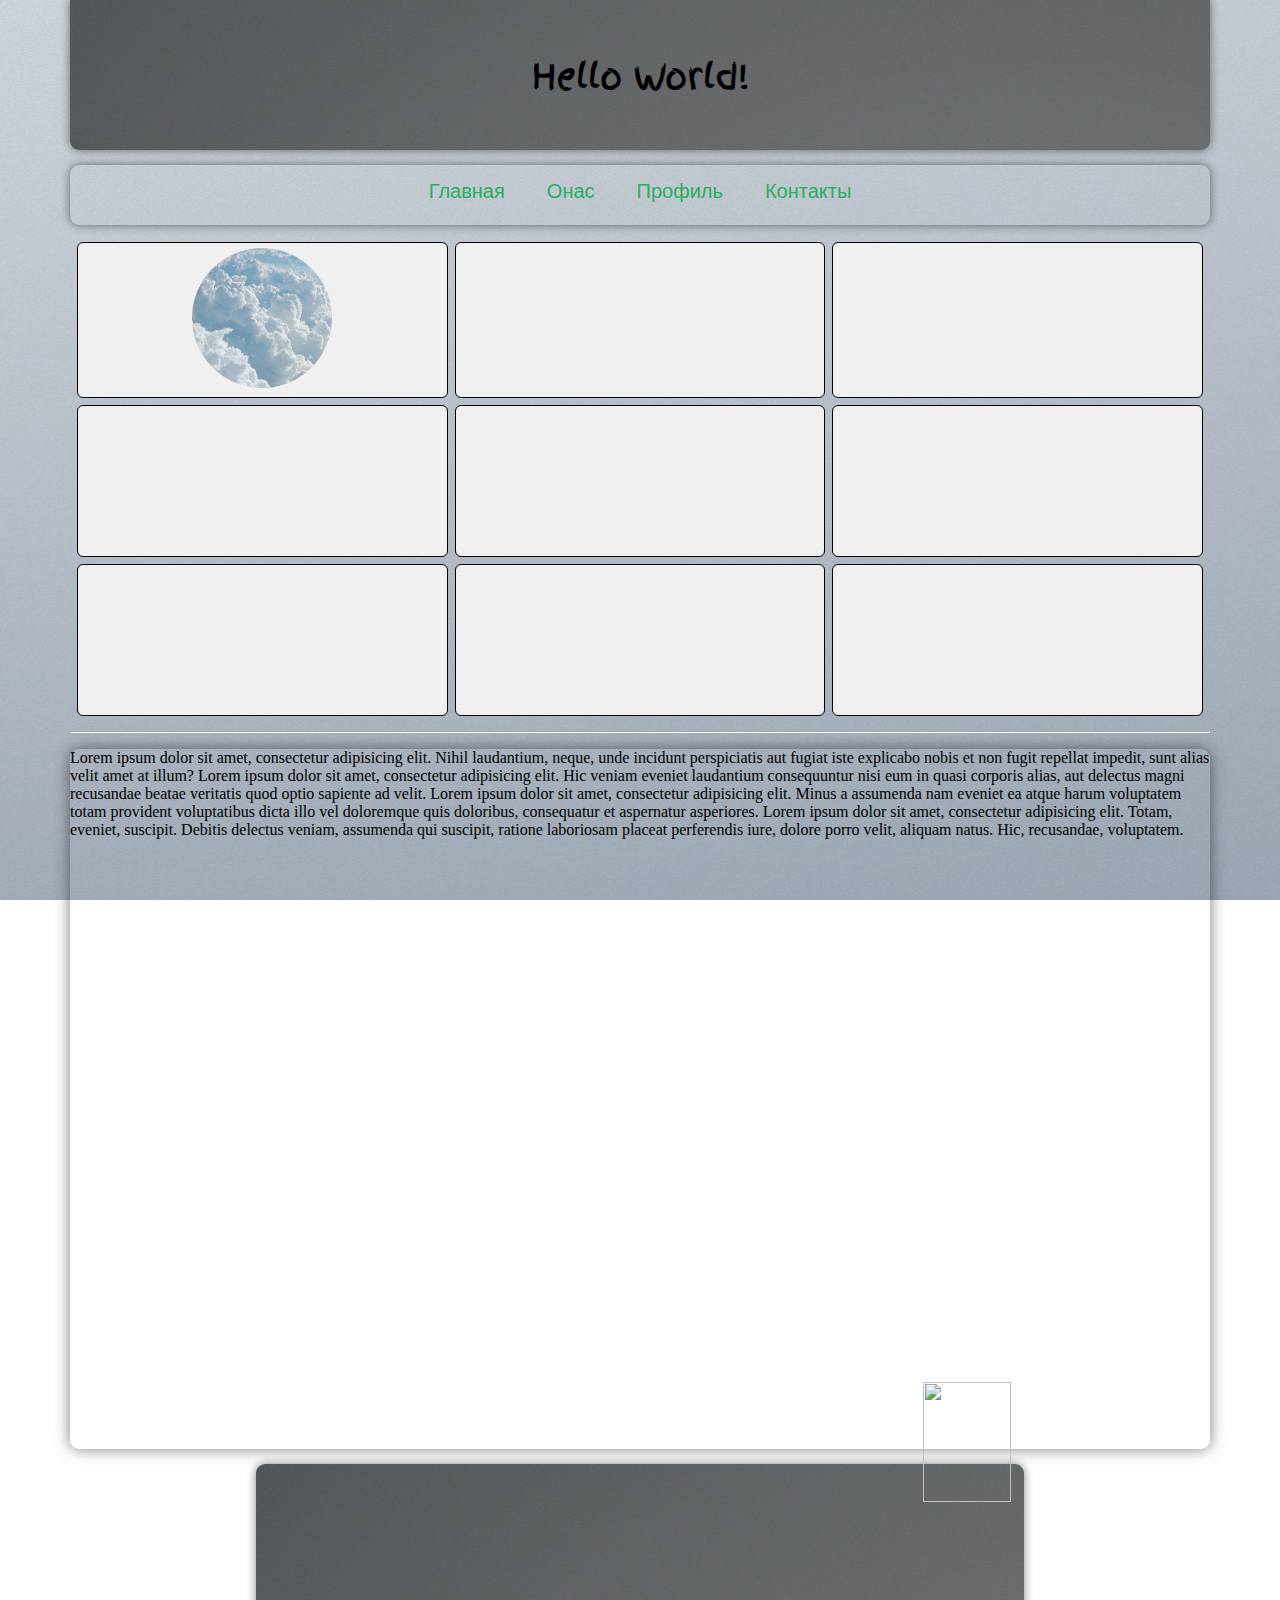
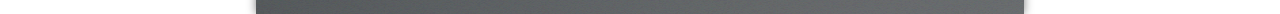
==== index.html @ ef619feb "changed design" ====
<!DOCTYPE html>
<html>
<head>
	<meta charset="UTF-8">
	<title>Site</title>
	<link rel="stylesheet" href="style.css">
	<link href="animate.css" rel="stylesheet">
	<script src="http://ajax.googleapis.com/ajax/libs/jquery/1/jquery.min.js"></script>
</style>
</head>
<body class="animated fadeIn">
	<div class="schetchik">
		<script type="text/javascript">
			document.write("<a href='http://www.liveinternet.ru/click' "+
				"target=_blank><img src='http://counter.yadro.ru/hit?t27.6;r"+
				escape(document.referrer)+((typeof(screen)=="undefined")?"":
					";s"+screen.width+"*"+screen.height+"*"+(screen.colorDepth?
						screen.colorDepth:screen.pixelDepth))+";u"+escape(document.URL)+
				";"+Math.random()+
				"' alt='' title='LiveInternet: показано количество просмотров и"+
				" посетителей' "+
				"border='0' width='88' height='120'></a>")
			</script>
		</div>


		<header>
			<div class="top">
				<br>
				Hello World!	
			</div>
		</header>

		<!--<img src="left.png" class=levo alt="">
		<img src="right.png" class=pravo alt="">-->
		<div class=pismo>
			<a href="mailto:wmwork099@mail.ru?subject=Вопрос&body=Здравствуйте!"><img src="JM7MHEsgNtY2.png" alt=""><p class="p1">Отправить нам письмо</a>
		</div>
		<div class="container">

			<nav class="main-nav">
				<div class="menu">
					<a href="#">Главная</a>
					<a href="#">Онас</a>
					<a href="#">Профиль</a>
					<a href="mailto:wmwork099@mail.ru">Контакты</a>
				</div>
			</nav>
			<table class="gallery">
				<tr>
					<td><img src="nebo1.png" alt=""></td>
					<td><img src="image/csssprites_com2.png" alt=""></td>
					<td><img src="image/li_33.png" alt=""></td>
				</tr>
				<tr>
					<td><img src="image/img_1.png" alt=""></td>
					<td><img src="image/goqr_me.png" alt=""></td>
					<td><img src="image/pingdom_2.png" alt=""></td>
				</tr>
				<tr>
					<td><img src="image/pingdom_2.png" alt=""></td>
					<td><img src="image/img_2.png" alt=""></td>
					<td><img src="image/li_33.png" alt=""></td>
				</tr>
			</table>

			<hr>
			<div class=main_content>
				<p >Lorem ipsum dolor sit amet, consectetur adipisicing elit. Nihil laudantium, neque, unde incidunt perspiciatis aut fugiat iste explicabo nobis et non fugit repellat impedit, sunt alias velit amet at illum?
					Lorem ipsum dolor sit amet, consectetur adipisicing elit. Hic veniam eveniet laudantium consequuntur nisi eum in quasi corporis alias, aut delectus magni recusandae beatae veritatis quod optio sapiente ad velit.
					Lorem ipsum dolor sit amet, consectetur adipisicing elit. Minus a assumenda nam eveniet ea atque harum voluptatem totam provident voluptatibus dicta illo vel doloremque quis doloribus, consequatur et aspernatur asperiores.
					Lorem ipsum dolor sit amet, consectetur adipisicing elit. Totam, eveniet, suscipit. Debitis delectus veniam, assumenda qui suscipit, ratione laboriosam placeat perferendis iure, dolore porro velit, aliquam natus. Hic, recusandae, voluptatem.</p>
				</div>
			</div>
			<script type="text/javascript">
				$(function(){
					$(window).scroll(function() {
						if($(this).scrollTop() >= 210) {
							$('nav.main-nav').addClass('stickytop');
							$('body').addClass('stick');

						}
						else{
							$('nav.main-nav').removeClass('stickytop');
							$('body').removeClass('stick');

						}
					});
				});
			</script>
			<footer>

			</footer>
		</body>
		</html>
---- style.css ----
@import url(https://fonts.googleapis.com/css?family=Indie+Flower|Pacifico|Dancing+Script|Architects+Daughter|Orbitron:400,700,900|Bangers|Chewy|Gloria+Hallelujah|Kaushan+Script|Lobster+Two|Russo+One|Satisfy|Covered+By+Your+Grace|Roboto+Mono|Courgette|Fredoka+One|Permanent+Marker|Rock+Salt|Cookie|Special+Elite|Lobster|Damion|Black+Ops+One|VT323|Fredericka+the+Great|Ceviche+One|Fontdiner+Swanky|Finger+Paint|Monoton|Rochester|Grand+Hotel|Slackey);

.schetchik{
    z-index:2;
    position:absolute; top:153.5%; right:21%;
}

nav a.active, nav a:hover {
    background:#ecf0f1;
    color:#27ae60;
}

nav.main-nav {
    /*background:#fff;*/
    background: url(bgrnd/25-Amnesia.png);
    height:60px;
    border-bottom:1pxsolid#dadada;
    text-align: center;
    border-radius: 9px;
    margin-top: 15px;
    box-shadow: 0 0 10px rgba(0,0,0,0.5);
}

nav.main-nav a {
    font-family:'Lato',sans-serif;
    font-size:20px;
    height:30px;
    text-decoration:none;
    display:inline-block;
    padding:15px 19px;
    color:#27ae60;
}

.menu {
    display: inline;
    margin:0 auto;
}

nav.main-nav.stickytop {
    position:fixed;
    top:0;
    width:59.95%;
}

.sobaka{
	position:fixed; top:772px; left:1600px;
}

/*.levo{
	position:absolute; top:-30px; left:0px;
}

.pravo{
	position:absolute; top:-40px; right:0px;
    }*/
    .levo.sticklev{
        position:absolute; top:430px; left:0px;
    }

    .pravo.stickprav{
        position:absolute; top:430px; right:0px;
    }

    .p1 {font-family: 'Finger Paint', cursive;
    font-size: 20px;}

    .pismo{
     position:fixed; top:700px; left:1600px;
     padding:0px;
 }

 .gallery { 
    width:100%; margin:0; padding:0; table-layout:fixed; border-spacing:7px; margin-top: 10px; }
    .gallery td { 
        width:200px; height:140px; padding:5px; text-align:center;
        background-color:#F0F0F0; border-radius:6px; border:1px solid #000000; }
        .gallery img { 
            max-width:100%; max-height:100%; cursor:pointer; }
            .new_image { 
                position:absolute; cursor:pointer; }

                html {
                  height: 100%;
              }

              body{
                max-width: 100%;
                background: url(bgrnd/11.png);
                background-attachment: fixed;
                margin: 0;
            }

            body.stick{
                margin-top: 60px;
            }

            .container {
             width: 1140px;
             margin: 0 auto;
         }

         header {
             text-align: center;

         }

         footer{
            position:absolute; left:20%;
            background: url(bgrnd/15.png);
            width:60%;
            height:150px;
            margin: 0px;
            border-radius: 9px 9px 0px 0px;
            margin-top: 15px;
            box-shadow: 0 0 10px rgba(0,0,0,0.5);
        }
        .top {
         font-family: 'Finger Paint', cursive;
         font-size: 35px;
         text-align: center;
         background: url(bgrnd/15.png);
         width:1140px;
         height: 150px;
         margin:0 auto;
         border-radius: 0px 0px 9px 9px;
         box-shadow: 0 0 10px rgba(0,0,0,0.5);
     }

     hr {
        color: white;
        border-color: white;

    }
    .main_content {
        background: url(bgrnd/25-Amnesia.png);
        border-radius: 9px;
        height: 700px;
        width: 1140px;
        margin: 0 auto;
        box-shadow: 0 0 15px rgba(0,0,0,0.5);

    }
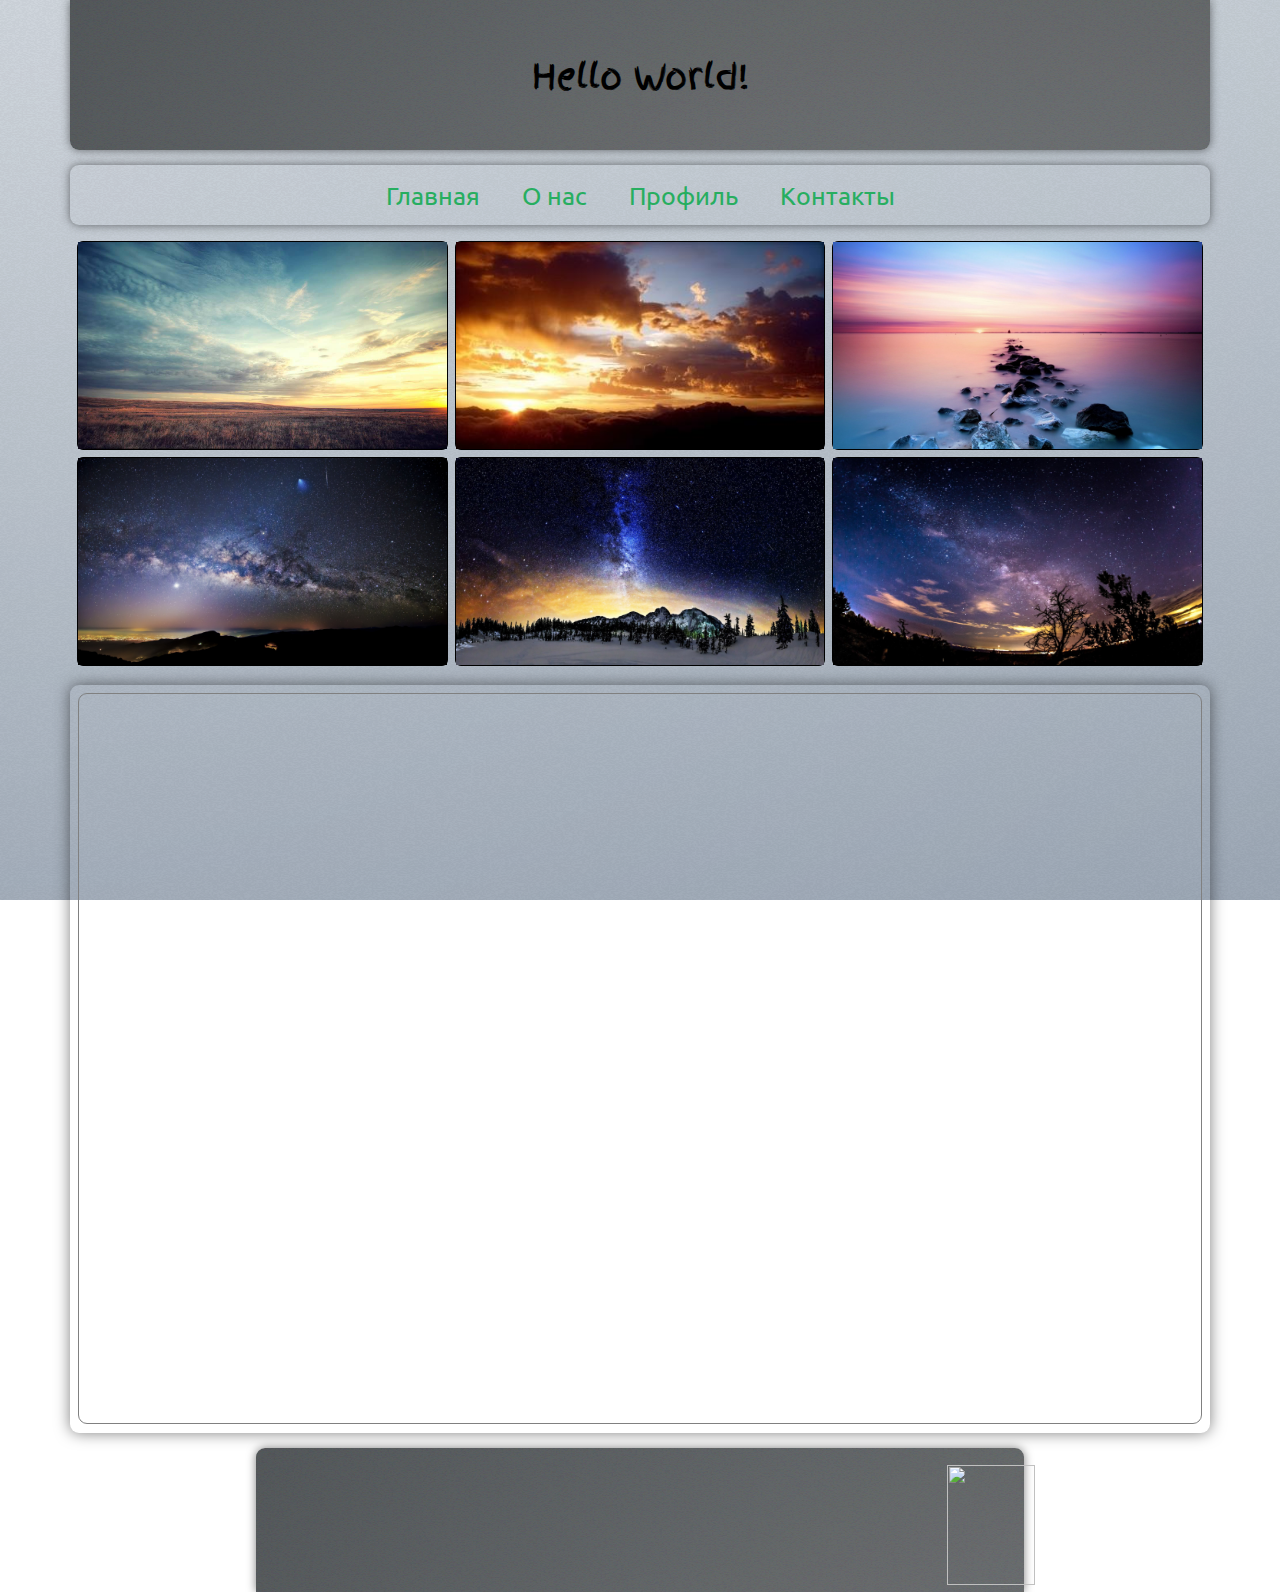
==== commit 6ee4a7aa: "Polnoe izmenenie" ====
--- a/index.html
+++ b/index.html
@@ -9,87 +9,86 @@
 </style>
 </head>
 <body class="animated fadeIn">
-	<div class="schetchik">
-		<script type="text/javascript">
-			document.write("<a href='http://www.liveinternet.ru/click' "+
-				"target=_blank><img src='http://counter.yadro.ru/hit?t27.6;r"+
-				escape(document.referrer)+((typeof(screen)=="undefined")?"":
-					";s"+screen.width+"*"+screen.height+"*"+(screen.colorDepth?
-						screen.colorDepth:screen.pixelDepth))+";u"+escape(document.URL)+
-				";"+Math.random()+
-				"' alt='' title='LiveInternet: показано количество просмотров и"+
-				" посетителей' "+
-				"border='0' width='88' height='120'></a>")
-			</script>
-		</div>
+
+	
 
 
-		<header>
-			<div class="top">
-				<br>
-				Hello World!	
-			</div>
-		</header>
+	<header>
+		<div class="top">
+			<br>
+			Hello World!	
+		</div>
+	</header>
 
 		<!--<img src="left.png" class=levo alt="">
 		<img src="right.png" class=pravo alt="">-->
-		<div class=pismo>
-			<a href="mailto:wmwork099@mail.ru?subject=Вопрос&body=Здравствуйте!"><img src="JM7MHEsgNtY2.png" alt=""><p class="p1">Отправить нам письмо</a>
-		</div>
+	<!--	<div class=pismo>
+			<a href="mailto:wmwork099@mail.ru?subject=Вопрос&body=Здравствуйте!" class="a1"><img src="JM7MHEsgNtY2.png" alt="" class="pismoimg"><p class="p1">Отправить нам письмо</a>
+		</div> -->
 		<div class="container">
 
 			<nav class="main-nav">
 				<div class="menu">
 					<a href="#">Главная</a>
-					<a href="#">Онас</a>
+					<a href="#">О нас</a>
 					<a href="#">Профиль</a>
 					<a href="mailto:wmwork099@mail.ru">Контакты</a>
 				</div>
 			</nav>
 			<table class="gallery">
 				<tr>
-					<td><img src="nebo1.png" alt=""></td>
-					<td><img src="image/csssprites_com2.png" alt=""></td>
-					<td><img src="image/li_33.png" alt=""></td>
+					<td><img src="nebo.jpg" alt=""></td>
+					<td><img src="nebo2.jpg" alt=""></td>
+					<td><img src="nebo3.jpg" alt=""></td>
 				</tr>
 				<tr>
-					<td><img src="image/img_1.png" alt=""></td>
-					<td><img src="image/goqr_me.png" alt=""></td>
-					<td><img src="image/pingdom_2.png" alt=""></td>
+					<td><img src="nebo4.jpg" alt=""></td>
+					<td><img src="nebo5.jpg" alt=""></td>
+					<td><img src="nebo6.jpg" alt=""></td>
 				</tr>
-				<tr>
-					<td><img src="image/pingdom_2.png" alt=""></td>
-					<td><img src="image/img_2.png" alt=""></td>
-					<td><img src="image/li_33.png" alt=""></td>
-				</tr>
+				
 			</table>
 
-			<hr>
+			
 			<div class=main_content>
-				<p >Lorem ipsum dolor sit amet, consectetur adipisicing elit. Nihil laudantium, neque, unde incidunt perspiciatis aut fugiat iste explicabo nobis et non fugit repellat impedit, sunt alias velit amet at illum?
-					Lorem ipsum dolor sit amet, consectetur adipisicing elit. Hic veniam eveniet laudantium consequuntur nisi eum in quasi corporis alias, aut delectus magni recusandae beatae veritatis quod optio sapiente ad velit.
-					Lorem ipsum dolor sit amet, consectetur adipisicing elit. Minus a assumenda nam eveniet ea atque harum voluptatem totam provident voluptatibus dicta illo vel doloremque quis doloribus, consequatur et aspernatur asperiores.
-					Lorem ipsum dolor sit amet, consectetur adipisicing elit. Totam, eveniet, suscipit. Debitis delectus veniam, assumenda qui suscipit, ratione laboriosam placeat perferendis iure, dolore porro velit, aliquam natus. Hic, recusandae, voluptatem.</p>
+
+				<div class=soderzhanie>
+					
 				</div>
+				
+				
 			</div>
-			<script type="text/javascript">
-				$(function(){
-					$(window).scroll(function() {
-						if($(this).scrollTop() >= 210) {
-							$('nav.main-nav').addClass('stickytop');
-							$('body').addClass('stick');
+		</div>
+		<script type="text/javascript">
+			$(function(){
+				$(window).scroll(function() {
+					if($(this).scrollTop() >= 165) {
+						$('nav.main-nav').addClass('stickytop');
+						$('body').addClass('stick');
 
-						}
-						else{
-							$('nav.main-nav').removeClass('stickytop');
-							$('body').removeClass('stick');
+					}
+					else{
+						$('nav.main-nav').removeClass('stickytop');
+						$('body').removeClass('stick');
 
-						}
-					});
+					}
 				});
-			</script>
-			<footer>
-
+			});
+		</script>
+		<footer>
+			<div class="schetchik">
+				<script type="text/javascript" async>
+					document.write("<a href='http://www.liveinternet.ru/click' "+
+						"target=_blank><img src='http://counter.yadro.ru/hit?t27.6;r"+
+						escape(document.referrer)+((typeof(screen)=="undefined")?"":
+							";s"+screen.width+"*"+screen.height+"*"+(screen.colorDepth?
+								screen.colorDepth:screen.pixelDepth))+";u"+escape(document.URL)+
+						";"+Math.random()+
+						"' alt='' title='LiveInternet: показано количество просмотров и"+
+						" посетителей' "+
+						"border='0' width='88' height='120'></a>")
+					</script>
+				</div>
 			</footer>
 		</body>
 		</html>--- a/style.css
+++ b/style.css
@@ -1,12 +1,16 @@
-@import url(https://fonts.googleapis.com/css?family=Indie+Flower|Pacifico|Dancing+Script|Architects+Daughter|Orbitron:400,700,900|Bangers|Chewy|Gloria+Hallelujah|Kaushan+Script|Lobster+Two|Russo+One|Satisfy|Covered+By+Your+Grace|Roboto+Mono|Courgette|Fredoka+One|Permanent+Marker|Rock+Salt|Cookie|Special+Elite|Lobster|Damion|Black+Ops+One|VT323|Fredericka+the+Great|Ceviche+One|Fontdiner+Swanky|Finger+Paint|Monoton|Rochester|Grand+Hotel|Slackey);
+@import url(https://fonts.googleapis.com/css?family=Indie+Flower|Ubuntu:400,500|Lobster|Quicksand:700|Pacifico|Dancing+Script|Architects+Daughter|Orbitron:400,700,900|Bangers|Chewy|Gloria+Hallelujah|Kaushan+Script|Lobster+Two|Russo+One|Satisfy|Covered+By+Your+Grace|Roboto+Mono|Courgette|Fredoka+One|Permanent+Marker|Rock+Salt|Cookie|Special+Elite|Lobster|Damion|Black+Ops+One|VT323|Fredericka+the+Great|Ceviche+One|Fontdiner+Swanky|Finger+Paint|Monoton|Rochester|Grand+Hotel|Slackey);
+@font-face {
+    font-family: VeniceSerif;
+    src: url(VeniceSerif-Regular.otf);
+}
 
 .schetchik{
     z-index:2;
-    position:absolute; top:153.5%; right:21%;
+    position:absolute; top:12%; left: 90%;
 }
 
 nav a.active, nav a:hover {
-    background:#ecf0f1;
+    background: #d1d1d1;
     color:#27ae60;
 }
 
@@ -22,8 +26,8 @@
 }
 
 nav.main-nav a {
-    font-family:'Lato',sans-serif;
-    font-size:20px;
+    font-family: 'Ubuntu', sans-serif;
+    font-size:25px;
     height:30px;
     text-decoration:none;
     display:inline-block;
@@ -39,7 +43,8 @@
 nav.main-nav.stickytop {
     position:fixed;
     top:0;
-    width:59.95%;
+    width:59.955%;
+    margin-top: 0px;
 }
 
 .sobaka{
@@ -53,6 +58,7 @@
 .pravo{
 	position:absolute; top:-40px; right:0px;
     }*/
+
     .levo.sticklev{
         position:absolute; top:430px; left:0px;
     }
@@ -61,83 +67,100 @@
         position:absolute; top:430px; right:0px;
     }
 
-    .p1 {font-family: 'Finger Paint', cursive;
-    font-size: 20px;}
+   /* .p1 {font-family: 'Ubuntu', sans-serif;
+         font-size: 20px;
+        
+         margin: 0;     
+}
 
-    .pismo{
-     position:fixed; top:700px; left:1600px;
+  .pismo{
+     position:fixed; top:715px; left:1600px;
      padding:0px;
- }
+     }*/
 
- .gallery { 
-    width:100%; margin:0; padding:0; table-layout:fixed; border-spacing:7px; margin-top: 10px; }
-    .gallery td { 
-        width:200px; height:140px; padding:5px; text-align:center;
-        background-color:#F0F0F0; border-radius:6px; border:1px solid #000000; }
-        .gallery img { 
-            max-width:100%; max-height:100%; cursor:pointer; }
-            .new_image { 
-                position:absolute; cursor:pointer; }
+     .gallery { 
+        width:100%; margin:0; padding:0; table-layout:fixed; border-spacing:7px; margin-top: 9px; }
+        .gallery td { 
+            width:200px; height:207px; padding:0px; text-align:center;
+            background-color:#F0F0F0; border-radius:6px; border:1px solid #000000; }
+            .gallery img { 
+                width:100%; height:100%; max-width:100%; max-height:100%;  cursor:pointer; margin-bottom: -4px;}
+                .new_image { 
+                    position:absolute; cursor:pointer; margin:0; }
 
-                html {
-                  height: 100%;
-              }
+                    html {
+                      height: 100%;
+                  }
 
-              body{
-                max-width: 100%;
-                background: url(bgrnd/11.png);
-                background-attachment: fixed;
-                margin: 0;
+                  body{
+                    max-width: 100%;
+                    max-height:100%;
+                    background: url(bgrnd/11.png);
+                    background-attachment: fixed;
+                    margin: 0;
+                }
+
+                body.stick{
+                    margin-top: 75px;
+                }
+
+                .container {
+                 width: 1140px;
+                 margin: 0 auto;
+             }
+
+             header {
+                 text-align: center;
+
+             }
+
+             footer{
+                position:absolute; left:20%;
+                background: url(bgrnd/15.png);
+                width:60%;
+                height:100%; max-height:16%;
+                margin-bottom: 0px;
+                border-radius: 9px 9px 0px 0px;
+                margin-top: 15px;
+                box-shadow: 0 0 10px rgba(0,0,0,0.5);
             }
-
-            body.stick{
-                margin-top: 60px;
-            }
-
-            .container {
-             width: 1140px;
-             margin: 0 auto;
+            .top {
+             font-family: 'Finger Paint', cursive;
+             font-size: 35px;
+             text-align: center;
+             background: url(bgrnd/15.png);
+             width:1140px;
+             height: 150px;
+             margin:0 auto;
+             border-radius: 0px 0px 9px 9px;
+             box-shadow: 0 0 10px rgba(0,0,0,0.5);
          }
 
-         header {
-             text-align: center;
+         hr {
+            color: white;
+            border-color: white;
 
-         }
+        }
+        .main_content {
+            background: url(bgrnd/25-Amnesia.png);
+            border-radius: 9px;
+            height: 748px;
+            width: 1140px;
+            margin: 0 auto; margin-top: 12px;
+            box-shadow: 0 0 15px rgba(0,0,0,0.5);
+        }
 
-         footer{
-            position:absolute; left:20%;
-            background: url(bgrnd/15.png);
-            width:60%;
-            height:150px;
-            margin: 0px;
-            border-radius: 9px 9px 0px 0px;
-            margin-top: 15px;
-            box-shadow: 0 0 10px rgba(0,0,0,0.5);
+        .soderzhanie {
+            position: relative; top:8px;
+            width:98.4%;
+            height:97.4%;
+            border:0.5px solid; 
+            border-radius: 9px;
+            margin:8px; 
+            border-color: gray;
         }
-        .top {
-         font-family: 'Finger Paint', cursive;
-         font-size: 35px;
-         text-align: center;
-         background: url(bgrnd/15.png);
-         width:1140px;
-         height: 150px;
-         margin:0 auto;
-         border-radius: 0px 0px 9px 9px;
-         box-shadow: 0 0 10px rgba(0,0,0,0.5);
-     }
 
-     hr {
-        color: white;
-        border-color: white;
-
-    }
-    .main_content {
-        background: url(bgrnd/25-Amnesia.png);
-        border-radius: 9px;
-        height: 700px;
-        width: 1140px;
-        margin: 0 auto;
-        box-shadow: 0 0 15px rgba(0,0,0,0.5);
-
-    }
-
+/*.a1{
+    text-decoration: none;
+    color:white;
+    }*/
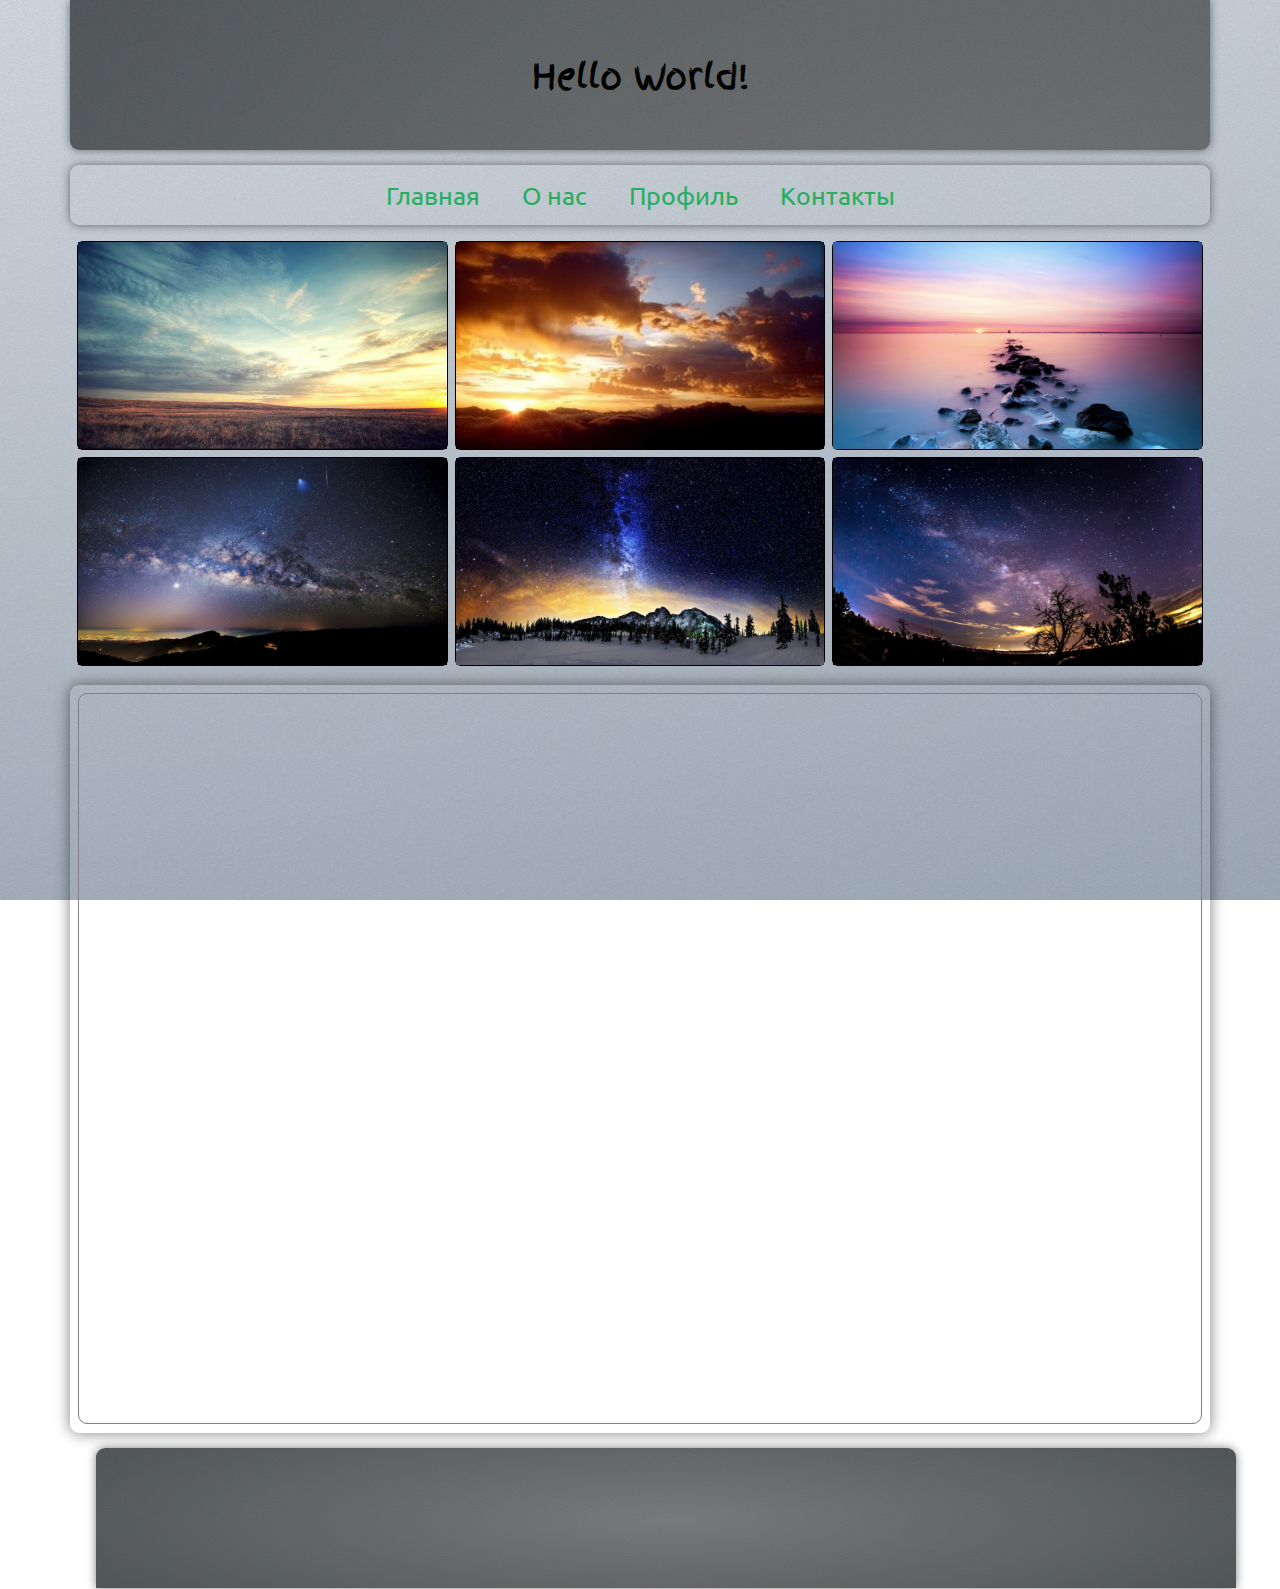
==== commit 37364ffb: "media for 1366" ====
--- a/index.html
+++ b/index.html
@@ -9,10 +9,6 @@
 </style>
 </head>
 <body class="animated fadeIn">
-
-	
-
-
 	<header>
 		<div class="top">
 			<br>
--- a/style.css
+++ b/style.css
@@ -4,9 +4,10 @@
     src: url(VeniceSerif-Regular.otf);
 }
 
-.schetchik{
+.schetchik{visibility: hidden;
     z-index:2;
     position:absolute; top:12%; left: 90%;
+    width:55px; height:5%;
 }
 
 nav a.active, nav a:hover {
@@ -41,6 +42,7 @@
 }
 
 nav.main-nav.stickytop {
+    z-index: 999;
     position:fixed;
     top:0;
     width:59.955%;
@@ -105,38 +107,38 @@
                 }
 
                 .container {
-                 width: 1140px;
-                 margin: 0 auto;
-             }
+                   width: 1140px;
+                   margin: 0 auto;
+               }
 
-             header {
-                 text-align: center;
+               header {
+                   text-align: center;
 
-             }
+               }
 
-             footer{
+               footer{
                 position:absolute; left:20%;
-                background: url(bgrnd/15.png);
-                width:60%;
-                height:100%; max-height:16%;
+                background: url(bgrnd/15.1.png);
+                width:100%; max-width: 1140px;
+                height:140px;
                 margin-bottom: 0px;
                 border-radius: 9px 9px 0px 0px;
                 margin-top: 15px;
                 box-shadow: 0 0 10px rgba(0,0,0,0.5);
             }
             .top {
-             font-family: 'Finger Paint', cursive;
-             font-size: 35px;
-             text-align: center;
-             background: url(bgrnd/15.png);
-             width:1140px;
-             height: 150px;
-             margin:0 auto;
-             border-radius: 0px 0px 9px 9px;
-             box-shadow: 0 0 10px rgba(0,0,0,0.5);
-         }
+               font-family: 'Finger Paint', cursive;
+               font-size: 35px;
+               text-align: center;
+               background: url(bgrnd/15.png);
+               width:1140px;
+               height: 150px;
+               margin:0 auto;
+               border-radius: 0px 0px 9px 9px;
+               box-shadow: 0 0 10px rgba(0,0,0,0.5);
+           }
 
-         hr {
+           hr {
             color: white;
             border-color: white;
 
@@ -150,7 +152,7 @@
             box-shadow: 0 0 15px rgba(0,0,0,0.5);
         }
 
-        .soderzhanie {
+        .soderzhanie {z-index:0;
             position: relative; top:8px;
             width:98.4%;
             height:97.4%;
@@ -164,3 +166,13 @@
     text-decoration: none;
     color:white;
     }*/
+
+    @media screen and (max-width: 1366px) {
+       footer {  
+        position:absolute; left:7.5%; 
+    }
+    nav.main-nav.stickytop {
+        z-index: 999;
+        width:1140px;
+    }
+}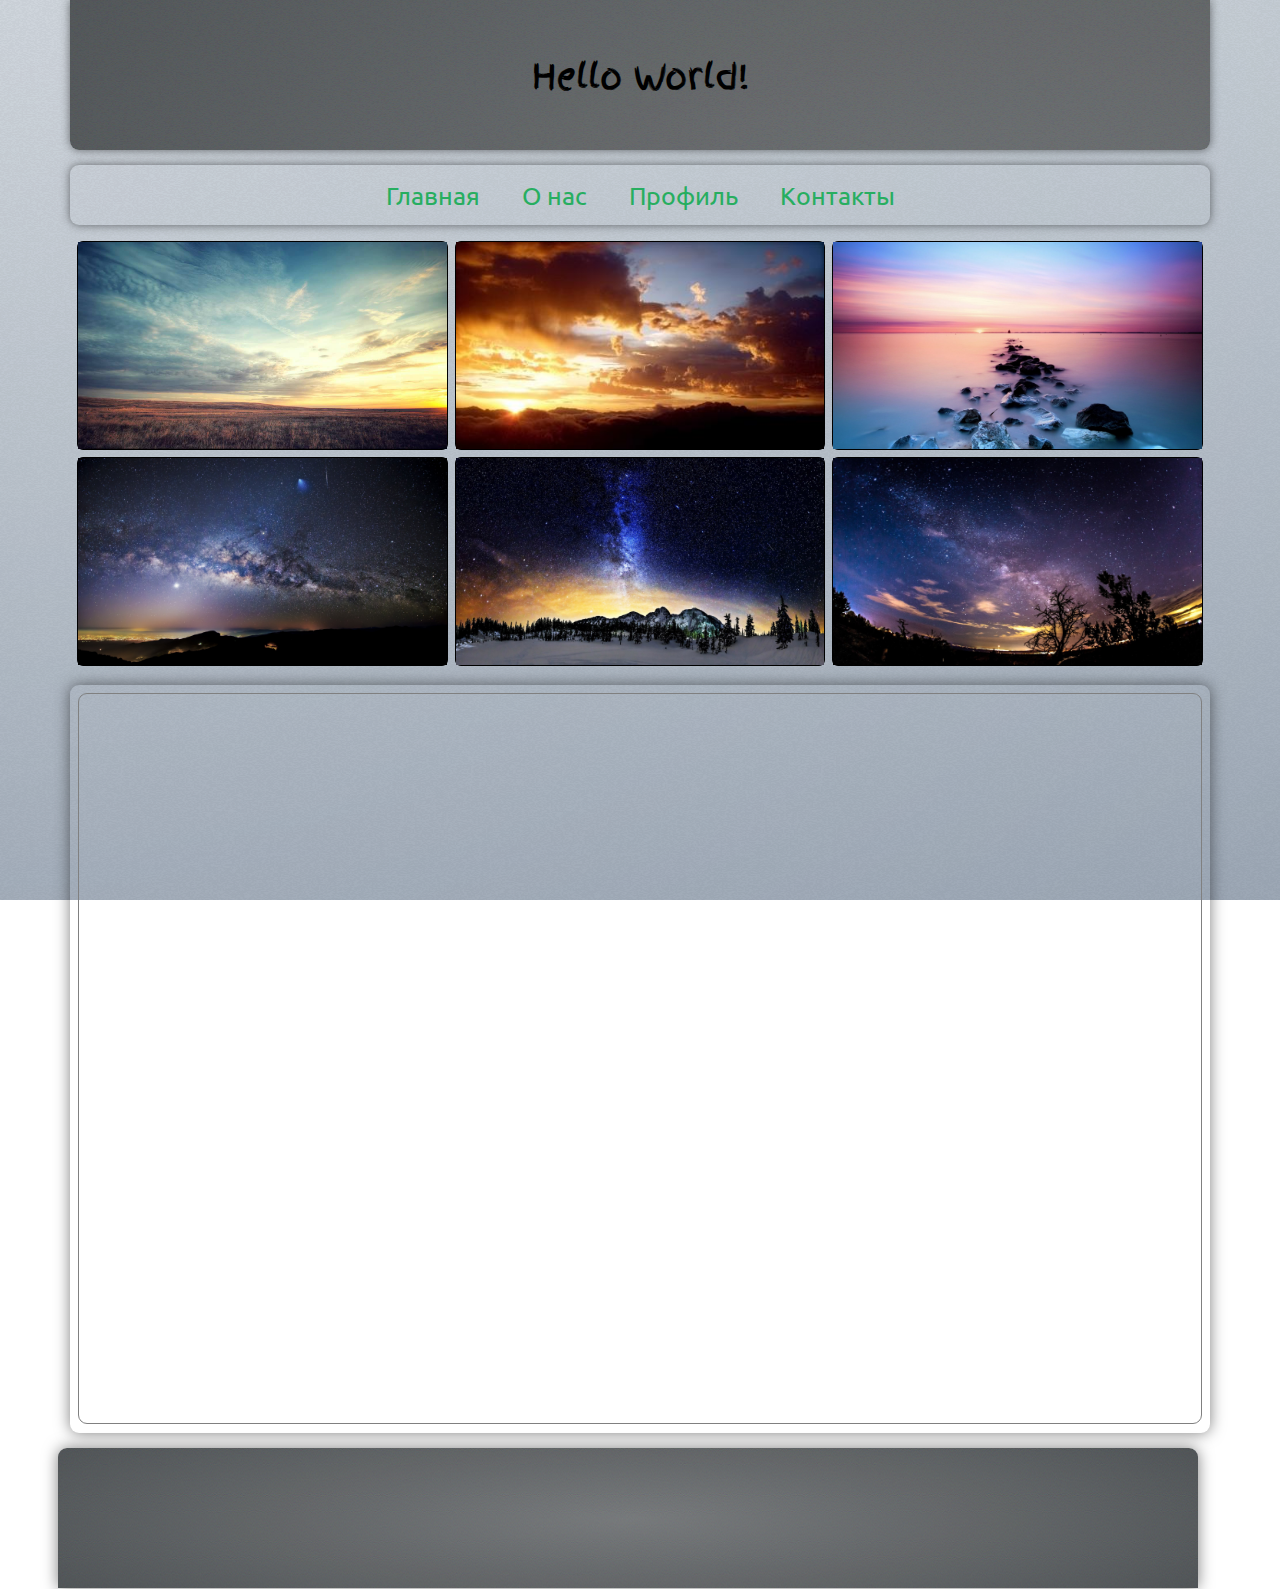
==== commit d6487c17: "responsive for 320 and 568" ====
--- a/index.html
+++ b/index.html
@@ -24,12 +24,14 @@
 		<div class="container">
 
 			<nav class="main-nav">
+
 				<div class="menu">
 					<a href="#">Главная</a>
 					<a href="#">О нас</a>
 					<a href="#">Профиль</a>
 					<a href="mailto:wmwork099@mail.ru">Контакты</a>
 				</div>
+
 			</nav>
 			<table class="gallery">
 				<tr>
--- a/style.css
+++ b/style.css
@@ -34,7 +34,14 @@
     display:inline-block;
     padding:15px 19px;
     color:#27ae60;
-}
+
+
+}
+
+/*nav.main-nav img{
+    width:5%;
+    float:right;
+}*/
 
 .menu {
     display: inline;
@@ -107,16 +114,16 @@
                 }
 
                 .container {
-                   width: 1140px;
-                   margin: 0 auto;
-               }
-
-               header {
-                   text-align: center;
-
-               }
-
-               footer{
+                 width: 1140px;
+                 margin: 0 auto;
+             }
+
+             header {
+                 text-align: center;
+
+             }
+
+             footer{
                 position:absolute; left:20%;
                 background: url(bgrnd/15.1.png);
                 width:100%; max-width: 1140px;
@@ -124,21 +131,21 @@
                 margin-bottom: 0px;
                 border-radius: 9px 9px 0px 0px;
                 margin-top: 15px;
-                box-shadow: 0 0 10px rgba(0,0,0,0.5);
+                box-shadow: 0 0 15px rgba(0,0,0,0.5);
             }
             .top {
-               font-family: 'Finger Paint', cursive;
-               font-size: 35px;
-               text-align: center;
-               background: url(bgrnd/15.png);
-               width:1140px;
-               height: 150px;
-               margin:0 auto;
-               border-radius: 0px 0px 9px 9px;
-               box-shadow: 0 0 10px rgba(0,0,0,0.5);
-           }
-
-           hr {
+             font-family: 'Finger Paint', cursive;
+             font-size: 35px;
+             text-align: center;
+             background: url(bgrnd/15.png);
+             width:1140px;
+             height: 150px;
+             margin:0 auto;
+             border-radius: 0px 0px 9px 9px;
+             box-shadow: 0 0 10px rgba(0,0,0,0.5);
+         }
+
+         hr {
             color: white;
             border-color: white;
 
@@ -167,12 +174,95 @@
     color:white;
     }*/
 
+.imgresponsive{
+    max-height:30px;
+}
+
     @media screen and (max-width: 1366px) {
-       footer {  
+     footer {  
         position:absolute; left:7.5%; 
     }
     nav.main-nav.stickytop {
         z-index: 999;
         width:1140px;
     }
-}+}
+
+@media screen and (max-width: 1600px) {
+ footer {  
+    position:absolute; left:14%; 
+}
+nav.main-nav.stickytop {
+    z-index: 999;
+    width:1140px;
+}
+}
+
+@media screen and (max-width: 1280px) {
+ footer {  
+    position:absolute; left:4.5%; 
+}
+nav.main-nav.stickytop {
+    z-index: 999;
+    width:1140px;
+}
+}
+
+@media screen and (max-width: 1024px), and (orientation: landscape) {
+ footer {  
+    position:absolute; left:0%; 
+}
+nav.main-nav.stickytop {
+    z-index: 999;
+    width:1001px;
+}
+.top, .main_content, .container{
+    width: 1001px;
+} 
+}
+
+@media screen and (max-width:568px), and (orientation: landscape) {
+ .gallery, .soderzhanie{display:none;
+ }
+ footer {  
+    position:absolute; left:0%; 
+    width:100%;
+}
+nav.main-nav.stickytop {
+    z-index: 999;
+    width:100%;
+}
+.top, .main_content, .container{
+    width: 100%;
+} 
+nav.main-nav a{
+    font-size: 0.9em;
+    padding:1.4em 1.2em;
+    height:20px;
+}
+}
+
+@media screen and (max-width: 320px), and (orientation: portrait) {
+ .gallery, .soderzhanie{display:none;
+ }
+ footer {  
+    position:absolute; left:0%; 
+    width: 100%;
+}
+nav.main-nav.stickytop {
+    z-index: 999;
+    width:100%;
+}
+.top, .main_content, .container{
+    width: 100%;
+} 
+nav.main-nav a{
+    font-size: 0.9em;
+    padding:1.4em 0.45em;
+    height:20px;
+}
+}
+
+
+
+
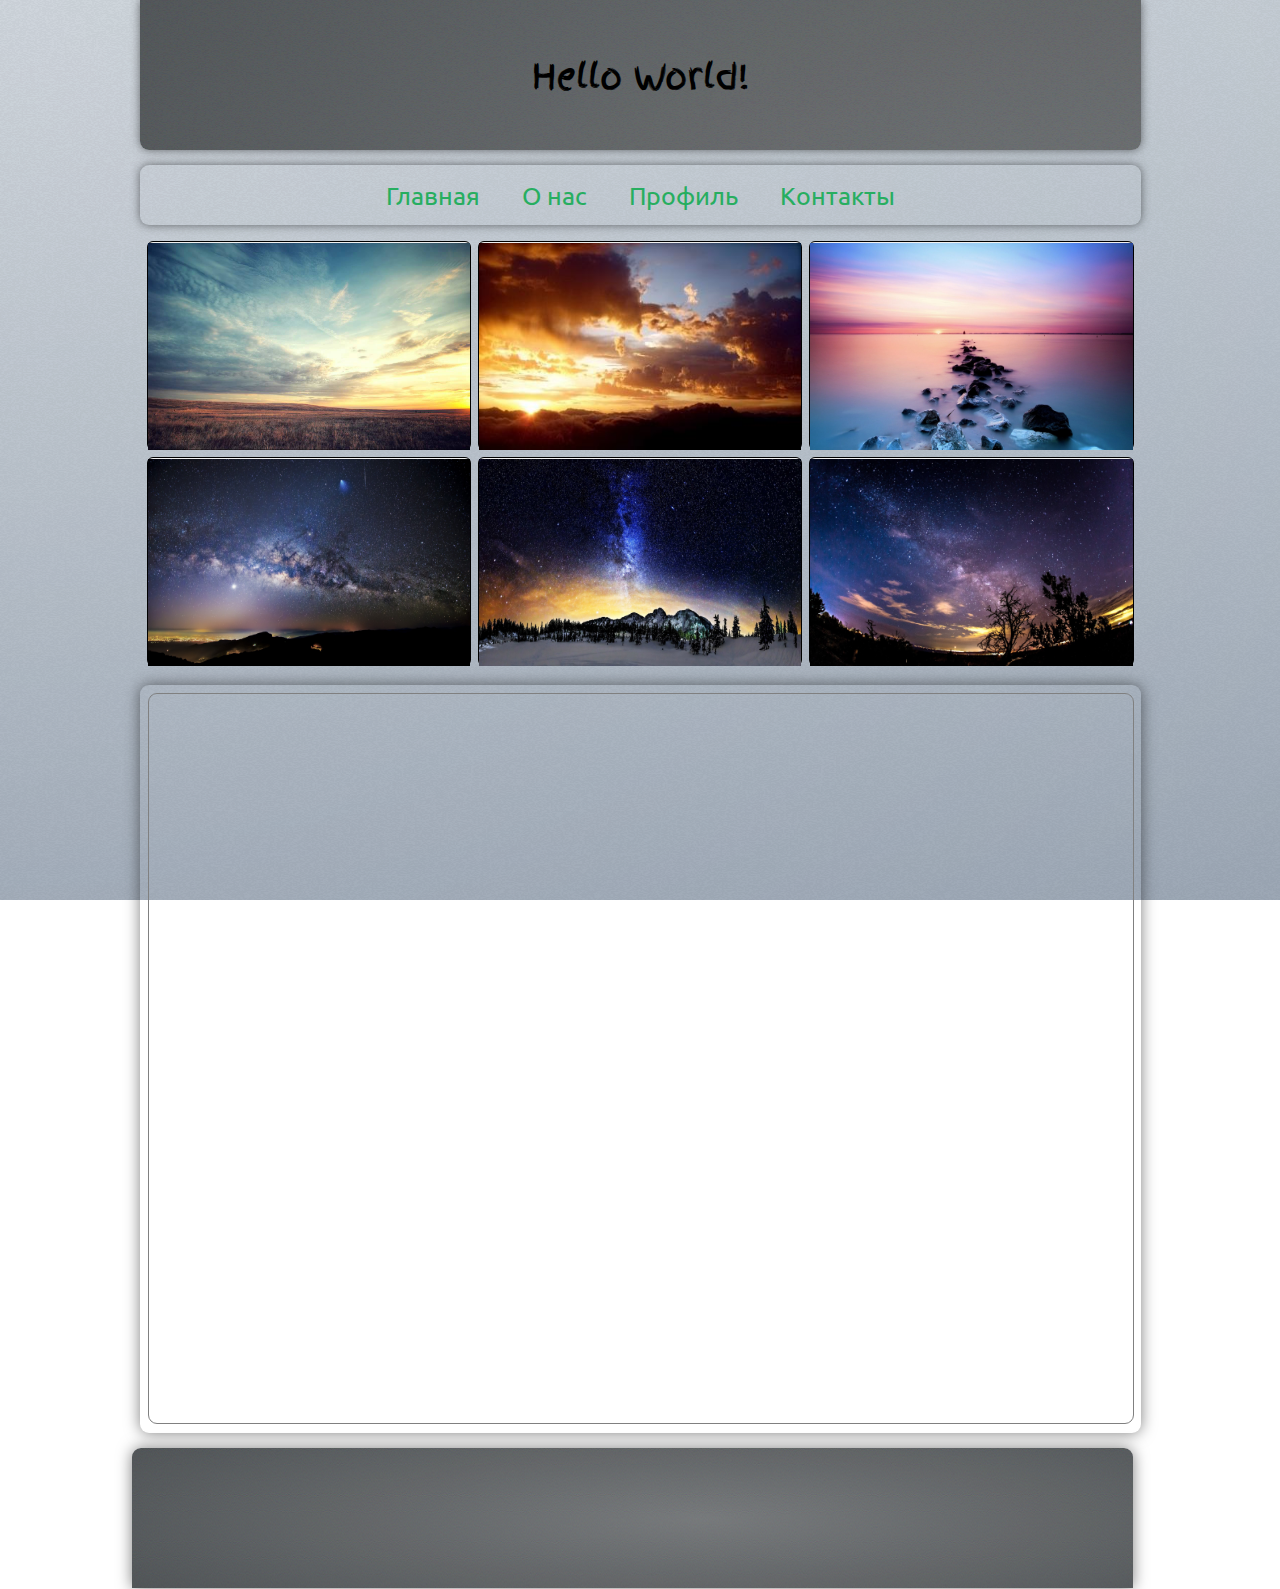
==== commit e0cc18cd: "@media 1180px" ====
--- a/index.html
+++ b/index.html
@@ -8,7 +8,7 @@
 	<script src="http://ajax.googleapis.com/ajax/libs/jquery/1/jquery.min.js"></script>
 </style>
 </head>
-<body class="animated fadeIn">
+<body>
 	<header>
 		<div class="top">
 			<br>
--- a/style.css
+++ b/style.css
@@ -2,6 +2,11 @@
 @font-face {
     font-family: VeniceSerif;
     src: url(VeniceSerif-Regular.otf);
+}
+
+@font-face {
+    font-family: Octomorf;
+    src: url(OctomorfFF/octomorf.ttf);
 }
 
 .schetchik{visibility: hidden;
@@ -41,24 +46,24 @@
 /*nav.main-nav img{
     width:5%;
     float:right;
-}*/
-
-.menu {
-    display: inline;
-    margin:0 auto;
-}
-
-nav.main-nav.stickytop {
-    z-index: 999;
-    position:fixed;
-    top:0;
-    width:59.955%;
-    margin-top: 0px;
-}
-
-.sobaka{
-	position:fixed; top:772px; left:1600px;
-}
+    }*/
+
+    .menu {
+        display: inline;
+        margin:0 auto;
+    }
+
+    nav.main-nav.stickytop {
+        z-index: 999;
+        position:fixed;
+        top:0;
+        width:59.955%;
+        margin-top: 0px;
+    }
+
+    .sobaka{
+     position:fixed; top:772px; left:1600px;
+ }
 
 /*.levo{
 	position:absolute; top:-30px; left:0px;
@@ -174,13 +179,10 @@
     color:white;
     }*/
 
-.imgresponsive{
-    max-height:30px;
-}
-
-    @media screen and (max-width: 1366px) {
+
+    @media screen and (max-width: 1600px) {
      footer {  
-        position:absolute; left:7.5%; 
+        position:absolute; left:14%; 
     }
     nav.main-nav.stickytop {
         z-index: 999;
@@ -188,24 +190,61 @@
     }
 }
 
-@media screen and (max-width: 1600px) {
- footer {  
-    position:absolute; left:14%; 
-}
+@media screen and (max-width: 1366px) {
+    footer {  
+        position:absolute; left:7.5%; 
+    }
+    nav.main-nav.stickytop {
+        z-index: 999;
+        width:1140px;
+    }
+}
+
+
+
+@media screen and (max-width: 1280px) {
+ footer {  
+    position:absolute; left:10.3%; 
+    max-width:1001px;
+}
+
+.gallery img { 
+    width:100%; height:100%; max-width:100%; 
+    max-height:100%;  cursor:pointer; margin-bottom: -5px;
+}
+
+.top, .main_content, .container{
+    width: 1001px;
+}    
 nav.main-nav.stickytop {
     z-index: 999;
     width:1140px;
 }
 }
 
-@media screen and (max-width: 1280px) {
- footer {  
-    position:absolute; left:4.5%; 
-}
-nav.main-nav.stickytop {
-    z-index: 999;
-    width:1140px;
-}
+@media screen and (max-width: 1180px) {
+ footer {  
+    position:absolute; left:15.3%; 
+    max-width:801px;
+}
+.gallery td { 
+   height:150px;
+}
+.gallery img { 
+    width:100%; height:100%;
+    cursor:pointer; margin-bottom: -5px;
+}
+.top, .main_content, .container{
+    width: 801px;
+} 
+nav.main-nav.stickytop {
+    z-index: 999;
+    width:801px;
+}
+nav.main-nav a {
+    font-size:20px;
+
+}    
 }
 
 @media screen and (max-width: 1024px), and (orientation: landscape) {
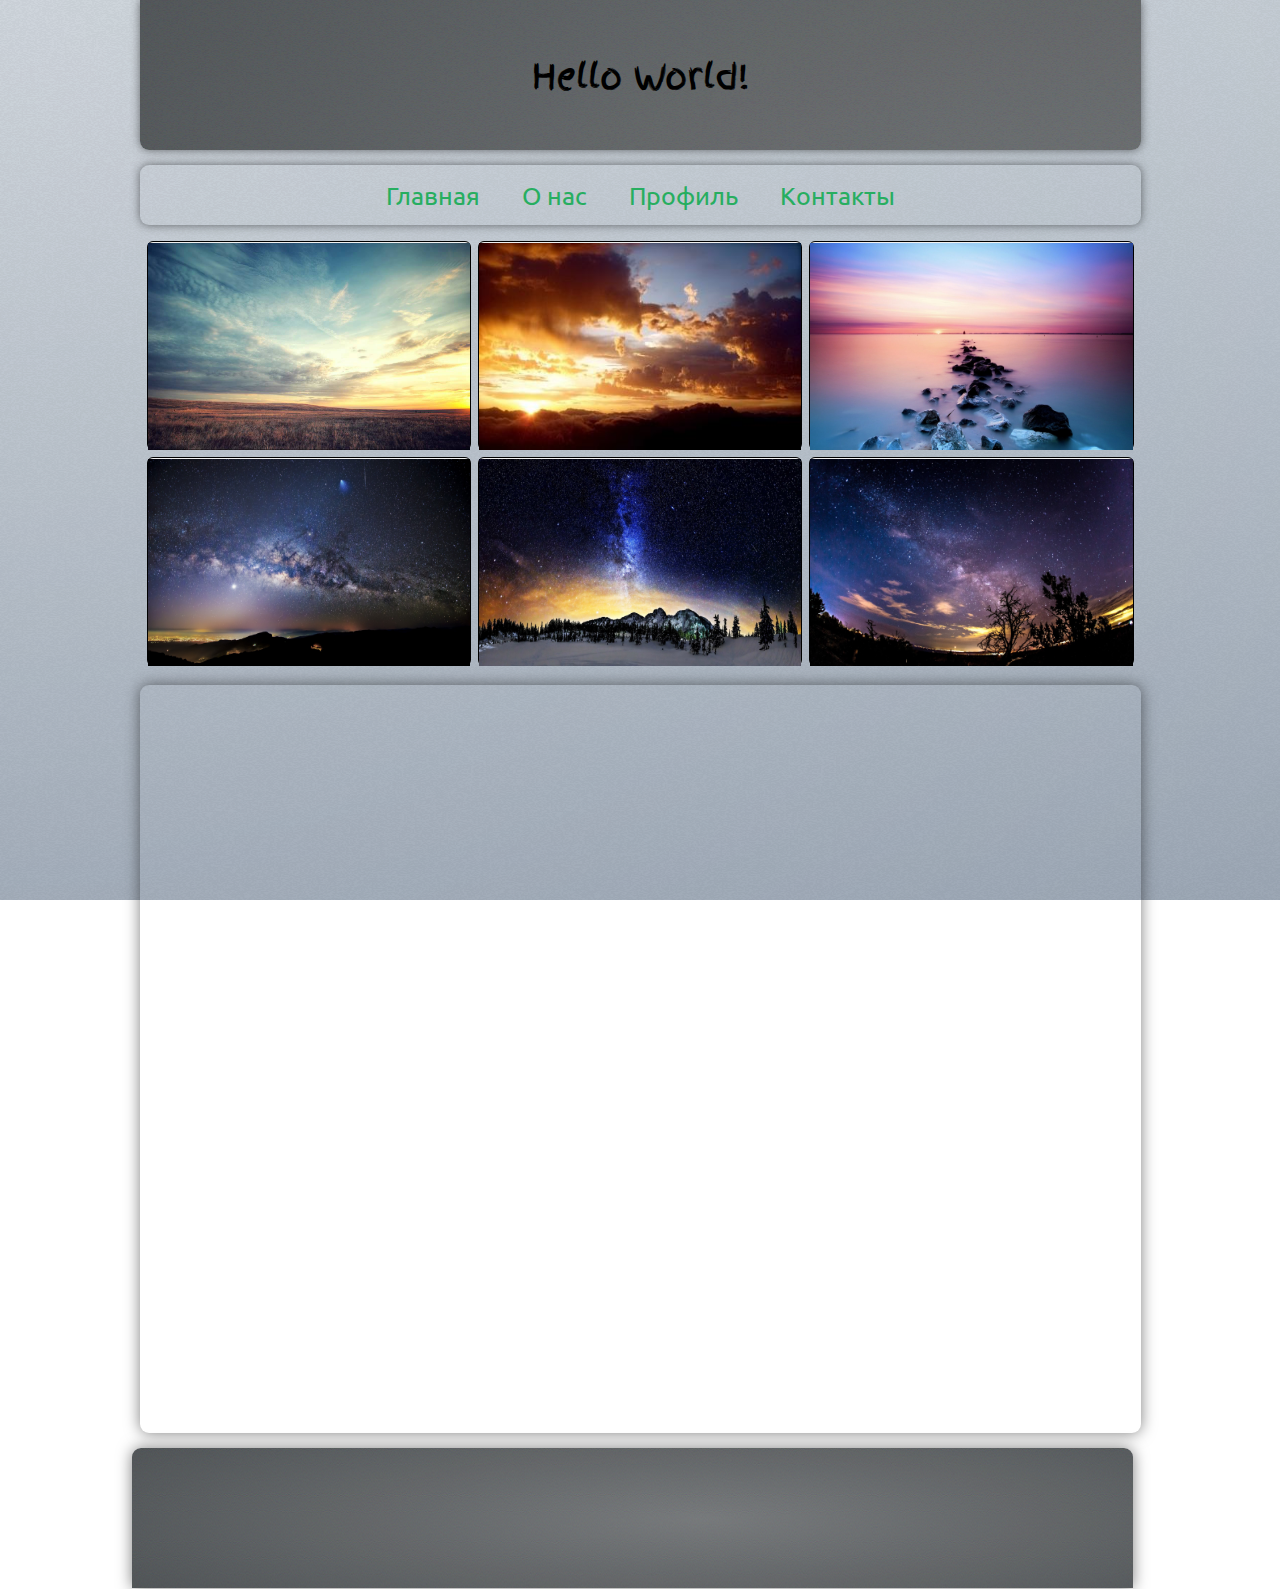
==== commit cb5094c0: "small changes" ====
--- a/index.html
+++ b/index.html
@@ -9,18 +9,28 @@
 </style>
 </head>
 <body>
+	<script type="text/javascript" async>
+			$(function(){
+				$(window).scroll(function() {
+					if($(this).scrollTop() >= 165) {
+						$('nav.main-nav').addClass('stickytop');
+						$('body').addClass('stick');
+
+					}
+					else{
+						$('nav.main-nav').removeClass('stickytop');
+						$('body').removeClass('stick');
+
+					}
+				});
+			});
+		</script>
 	<header>
 		<div class="top">
 			<br>
 			Hello World!	
 		</div>
 	</header>
-
-		<!--<img src="left.png" class=levo alt="">
-		<img src="right.png" class=pravo alt="">-->
-	<!--	<div class=pismo>
-			<a href="mailto:wmwork099@mail.ru?subject=Вопрос&body=Здравствуйте!" class="a1"><img src="JM7MHEsgNtY2.png" alt="" class="pismoimg"><p class="p1">Отправить нам письмо</a>
-		</div> -->
 		<div class="container">
 
 			<nav class="main-nav">
@@ -29,7 +39,7 @@
 					<a href="#">Главная</a>
 					<a href="#">О нас</a>
 					<a href="#">Профиль</a>
-					<a href="mailto:wmwork099@mail.ru">Контакты</a>
+					<a href="#">Контакты</a>
 				</div>
 
 			</nav>
@@ -57,22 +67,7 @@
 				
 			</div>
 		</div>
-		<script type="text/javascript">
-			$(function(){
-				$(window).scroll(function() {
-					if($(this).scrollTop() >= 165) {
-						$('nav.main-nav').addClass('stickytop');
-						$('body').addClass('stick');
-
-					}
-					else{
-						$('nav.main-nav').removeClass('stickytop');
-						$('body').removeClass('stick');
-
-					}
-				});
-			});
-		</script>
+	
 		<footer>
 			<div class="schetchik">
 				<script type="text/javascript" async>
--- a/style.css
+++ b/style.css
@@ -164,14 +164,8 @@
             box-shadow: 0 0 15px rgba(0,0,0,0.5);
         }
 
-        .soderzhanie {z-index:0;
-            position: relative; top:8px;
-            width:98.4%;
-            height:97.4%;
-            border:0.5px solid; 
-            border-radius: 9px;
-            margin:8px; 
-            border-color: gray;
+        .contacts{
+            position:relative; top:4%; left:4%;
         }
 
 /*.a1{
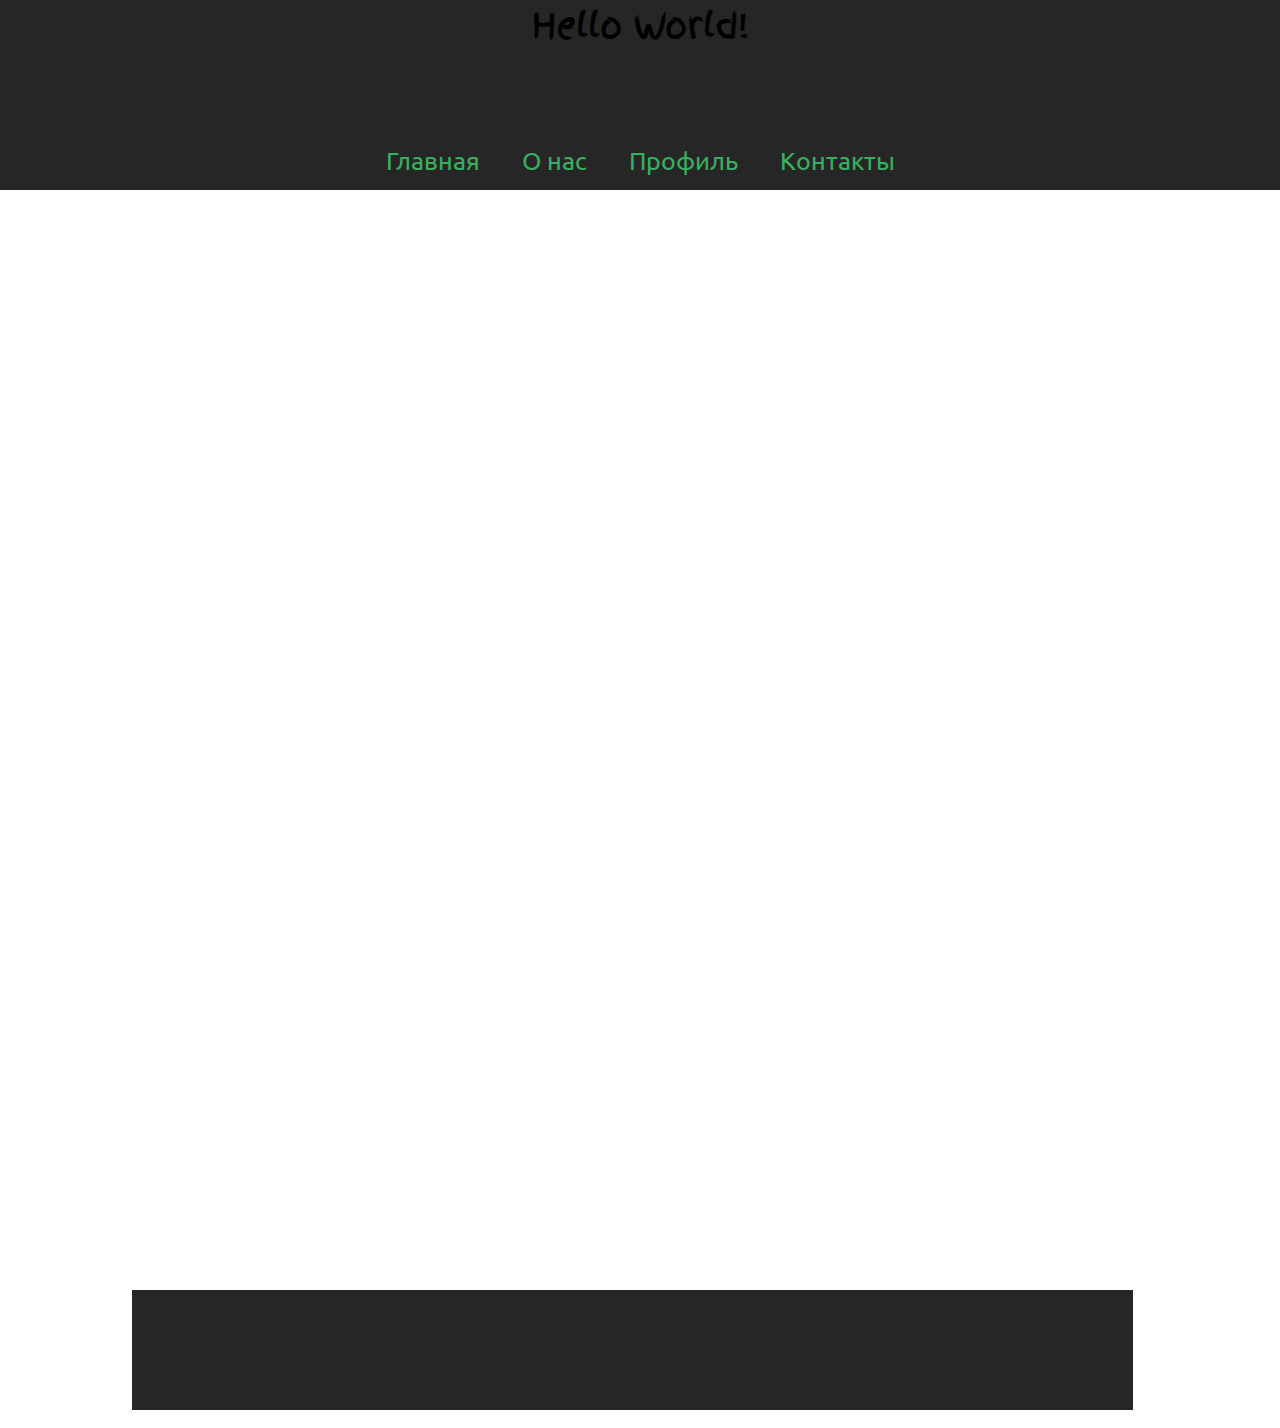
==== commit 8ca4b287: "Design change" ====
--- a/index.html
+++ b/index.html
@@ -12,7 +12,7 @@
 	<script type="text/javascript" async>
 			$(function(){
 				$(window).scroll(function() {
-					if($(this).scrollTop() >= 165) {
+					if($(this).scrollTop() >= 133) {
 						$('nav.main-nav').addClass('stickytop');
 						$('body').addClass('stick');
 
@@ -26,14 +26,11 @@
 			});
 		</script>
 	<header>
-		<div class="top">
-			<br>
+		
 			Hello World!	
-		</div>
+		
 	</header>
-		<div class="container">
-
-			<nav class="main-nav">
+	<nav class="main-nav">
 
 				<div class="menu">
 					<a href="#">Главная</a>
@@ -43,6 +40,11 @@
 				</div>
 
 			</nav>
+		<div class="container">
+
+			
+
+			<!--
 			<table class="gallery">
 				<tr>
 					<td><img src="nebo.jpg" alt=""></td>
@@ -56,8 +58,7 @@
 				</tr>
 				
 			</table>
-
-			
+            -->
 			<div class=main_content>
 
 				<div class=soderzhanie>
--- a/style.css
+++ b/style.css
@@ -1,3 +1,5 @@
+
+
 @import url(https://fonts.googleapis.com/css?family=Indie+Flower|Ubuntu:400,500|Lobster|Quicksand:700|Pacifico|Dancing+Script|Architects+Daughter|Orbitron:400,700,900|Bangers|Chewy|Gloria+Hallelujah|Kaushan+Script|Lobster+Two|Russo+One|Satisfy|Covered+By+Your+Grace|Roboto+Mono|Courgette|Fredoka+One|Permanent+Marker|Rock+Salt|Cookie|Special+Elite|Lobster|Damion|Black+Ops+One|VT323|Fredericka+the+Great|Ceviche+One|Fontdiner+Swanky|Finger+Paint|Monoton|Rochester|Grand+Hotel|Slackey);
 @font-face {
     font-family: VeniceSerif;
@@ -22,13 +24,15 @@
 
 nav.main-nav {
     /*background:#fff;*/
-    background: url(bgrnd/25-Amnesia.png);
+    
+    background: #262626;
+    width:100%;
     height:60px;
-    border-bottom:1pxsolid#dadada;
+    border-bottom:1 pxsolid #dadada;
     text-align: center;
-    border-radius: 9px;
-    margin-top: 15px;
-    box-shadow: 0 0 10px rgba(0,0,0,0.5);
+    
+    
+    
 }
 
 nav.main-nav a {
@@ -38,19 +42,17 @@
     text-decoration:none;
     display:inline-block;
     padding:15px 19px;
-    color:#27ae60;
-
-
-}
-
-/*nav.main-nav img{
-    width:5%;
-    float:right;
-    }*/
+    color:#38ae60;
+
+
+}
+
+
 
     .menu {
         display: inline;
         margin:0 auto;
+
     }
 
     nav.main-nav.stickytop {
@@ -59,19 +61,14 @@
         top:0;
         width:59.955%;
         margin-top: 0px;
+        width:100%;
     }
 
     .sobaka{
      position:fixed; top:772px; left:1600px;
  }
 
-/*.levo{
-	position:absolute; top:-30px; left:0px;
-}
-
-.pravo{
-	position:absolute; top:-40px; right:0px;
-    }*/
+
 
     .levo.sticklev{
         position:absolute; top:430px; left:0px;
@@ -81,17 +78,8 @@
         position:absolute; top:430px; right:0px;
     }
 
-   /* .p1 {font-family: 'Ubuntu', sans-serif;
-         font-size: 20px;
-        
-         margin: 0;     
-}
-
-  .pismo{
-     position:fixed; top:715px; left:1600px;
-     padding:0px;
-     }*/
-
+
+/*
      .gallery { 
         width:100%; margin:0; padding:0; table-layout:fixed; border-spacing:7px; margin-top: 9px; }
         .gallery td { 
@@ -100,22 +88,23 @@
             .gallery img { 
                 width:100%; height:100%; max-width:100%; max-height:100%;  cursor:pointer; margin-bottom: -4px;}
                 .new_image { 
-                    position:absolute; cursor:pointer; margin:0; }
+                    position:absolute; cursor:pointer; margin:0; } 
+                    */
 
                     html {
                       height: 100%;
                   }
 
                   body{
-                    max-width: 100%;
-                    max-height:100%;
-                    background: url(bgrnd/11.png);
+                    width: 100%;
+                    height:100%;
+                    background: url(bgrnd/welcome-bg2.png);
                     background-attachment: fixed;
                     margin: 0;
                 }
 
                 body.stick{
-                    margin-top: 75px;
+                    margin-top: 60px;
                 }
 
                 .container {
@@ -125,53 +114,35 @@
 
              header {
                  text-align: center;
-
+                 background: #262626;
+                 height: 160px;
+                 font-family: 'Finger Paint', cursive;
+                 font-size: 35px;
+                 text-align: center;
+                 width:100%;
+                 height: 130px;
+                 margin:0 auto;
              }
 
              footer{
-                position:absolute; left:20%;
-                background: url(bgrnd/15.1.png);
-                width:100%; max-width: 1140px;
-                height:140px;
-                margin-bottom: 0px;
-                border-radius: 9px 9px 0px 0px;
-                margin-top: 15px;
-                box-shadow: 0 0 15px rgba(0,0,0,0.5);
+               
+                background: #262626;
+                width:100%; 
+                height:120px;
+
+           
             }
-            .top {
-             font-family: 'Finger Paint', cursive;
-             font-size: 35px;
-             text-align: center;
-             background: url(bgrnd/15.png);
-             width:1140px;
-             height: 150px;
-             margin:0 auto;
-             border-radius: 0px 0px 9px 9px;
-             box-shadow: 0 0 10px rgba(0,0,0,0.5);
-         }
-
-         hr {
-            color: white;
-            border-color: white;
-
+      
+        .main_content {
+            visibility: hidden;
+            background: url(bgrnd/25-Amnesia.png);
+            
+            height: 1100px;
+            width: 1140px;
+            margin: 0 auto;
+            
         }
-        .main_content {
-            background: url(bgrnd/25-Amnesia.png);
-            border-radius: 9px;
-            height: 748px;
-            width: 1140px;
-            margin: 0 auto; margin-top: 12px;
-            box-shadow: 0 0 15px rgba(0,0,0,0.5);
-        }
-
-        .contacts{
-            position:relative; top:4%; left:4%;
-        }
-
-/*.a1{
-    text-decoration: none;
-    color:white;
-    }*/
+
 
 
     @media screen and (max-width: 1600px) {
@@ -296,6 +267,3 @@
 }
 }
 
-
-
-
